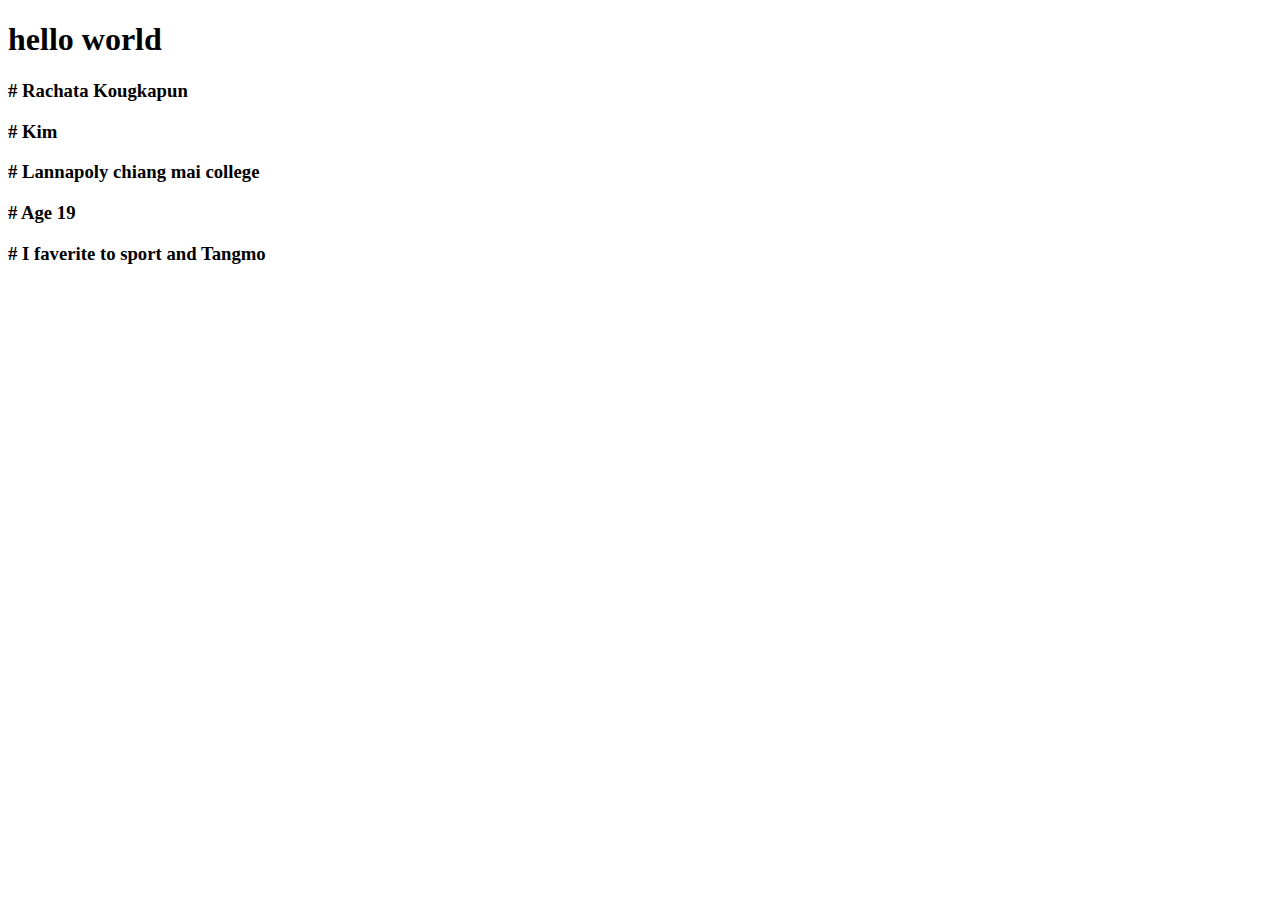
==== index.html @ 7d271e15 "add file index.html" ====
<!DOCTYPE html>
<html lang="en">
<head>
    <meta charset="UTF-8">
    <meta name="viewport" content="width=device-width, initial-scale=1.0">
    <title>Document</title>
</head>
<body>
    <h1>hello world</h1>
    <h3># Rachata Kougkapun</h3>
    <h3># Kim</h3>
    <h3># Lannapoly chiang mai college</h3>
    <h3># Age 19</h3>
    <h3># I faverite to sport and Tangmo</h3>
</body>
</html>
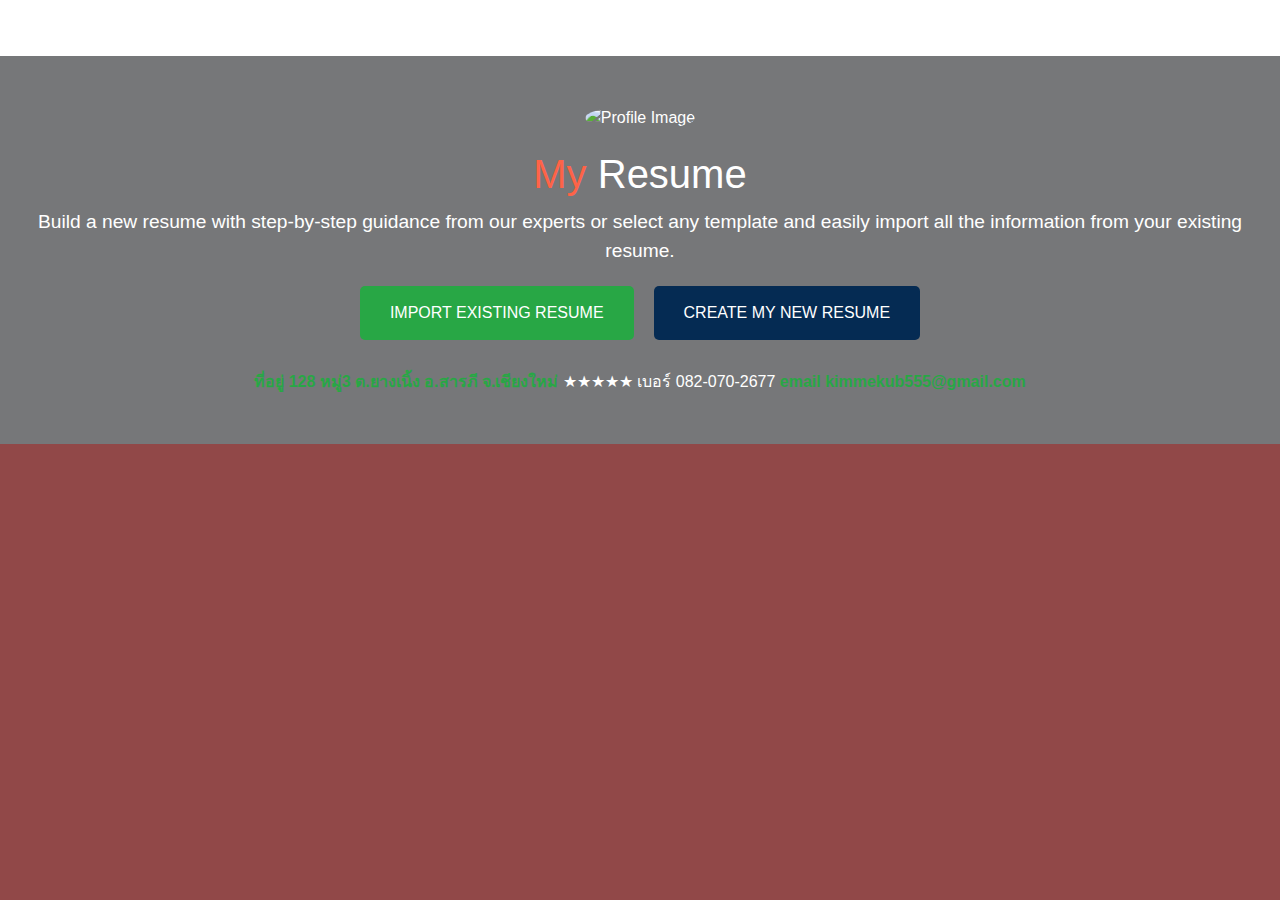
==== commit eda7845e: "resume_v1" ====
--- a/index.html
+++ b/index.html
@@ -1,16 +1,110 @@
-<!DOCTYPE html>
+<!doctype html>
 <html lang="en">
-<head>
-    <meta charset="UTF-8">
-    <meta name="viewport" content="width=device-width, initial-scale=1.0">
-    <title>Document</title>
+  <head>
+    <meta charset="utf-8">
+    <meta name="viewport" content="width=device-width, initial-scale=1">
+    <title>Bootstrap demo</title>
+    <link href="https://cdn.jsdelivr.net/npm/bootstrap@5.3.3/dist/css/bootstrap.min.css" rel="stylesheet" integrity="sha384-QWTKZyjpPEjISv5WaRU9OFeRpok6YctnYmDr5pNlyT2bRjXh0JMhjY6hW+ALEwIH" crossorigin="anonymous">
+  </head>
+  <body> <!DOCTYPE html>
+    <html lang="en">
+    <head>
+      <meta charset="UTF-8">
+      <meta name="viewport" content="width=device-width, initial-scale=1.0">
+      <title>Create a Perfect Resume</title>
+      <style>
+        body {
+          margin: 0;
+          font-family: Arial, sans-serif;
+          background-color: #914848;
+          color: #fff;
+        }
+        header {
+          display: flex;
+          justify-content: space-between;
+          align-items: center;
+          padding: 10px 20px;
+          background-color: #ffffff;
+        }
+        header a {
+          text-decoration: none;
+          color: #fff;
+          margin-right: 15px;
+        }
+        .logo {
+          font-size: 1.5em;
+          font-weight: bold;
+        }
+        .hero {
+          text-align: center;
+          padding: 50px 20px;
+          background-color: #767779;
+        }
+        .hero img {
+          border-radius: 50%;
+          width: 150px;
+          height: 150px;
+          margin-bottom: 20px;
+        }
+        .hero h1 {
+          font-size: 2.5em;
+          margin-bottom: 10px;
+        }
+        .hero p {
+          font-size: 1.2em;
+          margin-bottom: 20px;
+        }
+        .buttons {
+          display: flex;
+          justify-content: center;
+      gap: 20px;
+    }
+    .button {
+      background-color: #052b53;
+      border: none;
+      color: #fff;
+      padding: 15px 30px;
+      border-radius: 5px;
+      text-transform: uppercase;
+      font-size: 1em;
+      cursor: pointer;
+      text-decoration: none;
+    }
+    .button.secondary {
+      background-color: #28a745;
+    }
+    .trust {
+      margin-top: 30px;
+      font-size: 1em;
+    }
+    .trust span {
+      color: #28a745;
+      font-weight: bold;
+    }
+  </style>
 </head>
 <body>
-    <h1>hello world</h1>
-    <h3># Rachata Kougkapun</h3>
-    <h3># Kim</h3>
-    <h3># Lannapoly chiang mai college</h3>
-    <h3># Age 19</h3>
-    <h3># I faverite to sport and Tangmo</h3>
+  <header>
+    <div class="logo">myperfectresume</div>
+    <nav>
+      <a href="#">Resumes</a>
+      <a href="#">Cover Letters</a>
+      <a href="#">Career Center</a>
+      <a href="#">Member Login</a>
+    </nav>
+</header>
+<div class="hero">
+  <img src="https://scontent.xx.fbcdn.net/v/t1.15752-9/467471172_1211971959871162_9205359831469625728_n.jpg?stp=dst-jpg_s480x480_tt6&_nc_cat=100&ccb=1-7&_nc_sid=0024fc&_nc_ohc=Z7g16gn0M4QQ7kNvgG5fBzG&_nc_ad=z-m&_nc_cid=0&_nc_zt=23&_nc_ht=scontent.xx&oh=03_Q7cD1gF0IOuvPr_lBN8RvVQN0SQu-w1XRFYruW8y2DwajuzRKQ&oe=678B1128" alt="Profile Image">
+  <h1> <span style="color: #ff6347;">My</span> Resume</h1>
+  <p>Build a new resume with step-by-step guidance from our experts or select any template and easily import all the information from your existing resume.</p>
+  <div class="buttons">
+    <a href="#" class="button secondary">Import Existing Resume</a>
+    <a href="#" class="button">Create My New Resume</a>
+  </div>
+  <div class="trust">
+    <span>ที่อยู่ 128 หมู่3 ต.ยางเนิ้ง อ.สารภี จ.เชียงใหม่</span> ★★★★★ เบอร์ 082-070-2677 <span>email kimmekub555@gmail.com</span>
+  </div>
+</div>
 </body>
-</html>+</html>
+   